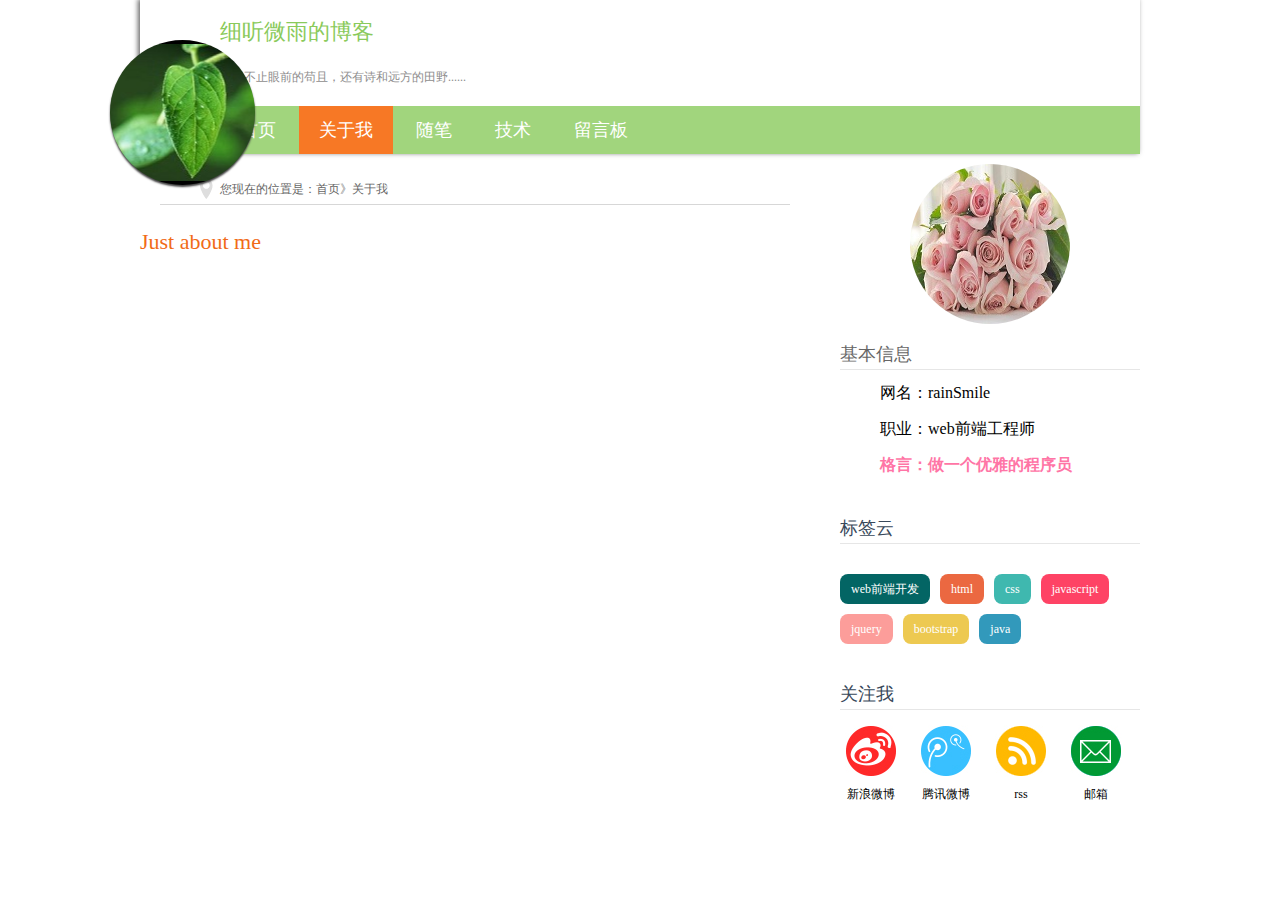
==== lywBlog/about.html @ 2bb200b7 "lyeBlog" ====
<!DOCTYPE html>
<html>
<head lang="en">
    <meta charset="UTF-8">
    <title>细听微雨的博客</title>
    <link href="css/base.css" rel="stylesheet">
    <link href="css/about.css" rel="stylesheet">
    <link href="css/media.css" rel="stylesheet">
    <link href="css/style.css" rel="stylesheet">

</head>
<body>
<div class="ibody">
    <header>
        <h1>细听微雨的博客</h1>
        <h2>生活不止眼前的苟且，还有诗和远方的田野......</h2>
        <div class="logo"><a href="/"></a></div>
        <nav id="topnav"><a href="index.html">首页</a>
            <a  href="about.html">关于我</a>
            <a  href="life.html">随笔</a>
            <a  href="technology.html">技术</a>
            <a  href="message.html">留言板</a>
        </nav>
    </header>
    <div class="l_box f_l">
        <article >
            <h3 class="about_h">您现在的位置是：首页》关于我</h3>
        </article>

        <div class="about">
            <h2>Just about me</h2>
            <ul>
                <p></p>
            </ul>

        </div>

    </div>
    <div class="r_box f_r">
        <div class="photo_myself"><a><span>关于我</span></a></div>
        <div class="info_myself">
            <h3>基本信息</h3>
            <p>网名：rainSmile</p>
            <p>职业：web前端工程师</p>
            <p id="maxin">格言：做一个优雅的程序员</p>
        </div>

        <div class="cloud_tag">
            <div class="">
                <h3>标签云</h3>
                <ul>
                    <li><a href="/">web前端开发</a></li>
                    <li><a href="/">html</a></li>
                    <li><a href="/">css</a></li>
                    <li><a href="/">javascript</a></li>
                    <li><a href="/">jquery</a></li>
                    <li><a href="/">bootstrap</a></li>
                    <li><a href="/">java</a></li>
                </ul>
            </div>

        </div>

        <div class="attention">
            <h3>关注我</h3>
            <div class="attention_way">
                <ul>
                    <li><a class="xl" href="#" target="_blank">新浪微博</a></li>
                    <li><a class="tx" href="#" target="_blank">腾讯微博</a></li>
                    <li><a class="rss" href="#" target="_blank">rss</a></li>
                    <li><a class="yx" href="#" target="_blank">邮箱</a></li>
                </ul>
            </div>
        </div>

    </div>




    <div></div>
</div>
<script src="js/silder.js"></script>
<script>
    window.onload = function ()
    {
        var oLi = document.getElementById("tab").getElementsByTagName("li");
        var oUl = document.getElementById("ms-main").getElementsByTagName("div");

        for(var i = 0; i < oLi.length; i++)
        {
            oLi[i].index = i;
            oLi[i].onmouseover = function ()
            {
                for(var n = 0; n < oLi.length; n++) oLi[n].className="";
                this.className = "cur";
                for(var n = 0; n < oUl.length; n++) oUl[n].style.display = "none";
                oUl[this.index].style.display = "block"
            }
        }
    }
</script>
</body>
</html>
---- lywBlog/css/base.css ----
@charset "utf-8";
/*通用css*/
* {margin: 0;padding: 0}
body{ font: 12px/1.5 'Microsoft Yahei', 'Simsun'; color: #666666; background: #fff;}
image{border:0;display: block}
ul{list-style: none}
h1,h2,h3,h4,h5,h6{font-size: 100%;font-weight: normal;}
a{outline:none}
a:link,a:visited,a:hover{text-decoration: none}
.clear{clear: both}
.blank{ height: 5px; overflow: hidden; width: 100%; margin: auto; clear: both;}
.f_l{float: left}
.f_r{float: right}
.l_box{width: 670px;}
.r_box{width: 300px;}

/*头部信息*/
.ibody{ width: 1000px; margin: auto; box-shadow: -2px -1px 5px #666; }
header h1 { padding: 15px 0 0 80px; font-size: 22px; font-family: "Microsoft Yahei", Arial, Helvetica, sans-serif;color:#8aca5b; }
header h2 { margin: 20px 80px; color: #8e8d8d }
/* logo */
.logo { background: url(../images/logo.jpg) no-repeat #000 center; width: 145px; height: 145px; border-radius: 50%; position: absolute; left: 110px; top: 40px; box-shadow: 0px 2px 2px #414141; }
.logo a { width: 100%; height: 100%; display: block }

/*导航*/
nav{background-color: rgba(138,202,92,0.8);height: 48px;padding-left: 80px; line-height: 48px;filter: progid:DXImageTransform.Microsoft.gradient(gradientType = 0, startColorstr = #333333, endColorstr = #333333);}
nav a{ display: inline-block; font-size: 18px; font-family: "Microsoft Yahei", Arial, Helvetica, sans-serif; color: #FFF; padding: 0 20px; -webkit-transition: all 1s; -moz-transition: all 1s; -o-transition: all 1s; transition: all 1s; }
nav a:hover { background:#f77825; }
#topnav_current { background:#f77825; }/* 高亮选中颜色 */

/*右侧信息--个人照片 css*/
.photo_myself { margin: 10px auto; width: 160px; height: 160px; border-radius: 100%; overflow: hidden; }
.photo_myself a { display: block; padding-top: 100px; width: 160px; background: url(../images/photos.jpg) no-repeat; background-size: 160px 160px; }
.photo_myself a span { display: block; margin-top: 63px; padding-top: 8px; width: 160px; height: 55px; text-align: center; line-height: 20px; color: #fff; background: rgba(0, 0, 0, .5); -webkit-transition: margin-top .2s ease-in-out; -moz-transition: margin-top .2s ease-in-out; -o-transition: margin-top .2s ease-in-out; transition: margin-top .2s ease-in-out; }
.photo_myself a:hover span { display: block; margin-top: 0; }
/*右侧信息--基本信息 css*/
.info_myself {margin: 20px 0; line-height: 26px;}
.info_myself h3{line-height:20px;font-size:18px;border-bottom:1px solid #E6E6E6;height:25px;}
.info_myself p{display: block; padding-left: 40px;padding-top: 10px;color:#000;font-size: 16px;}
#maxin {color: #FF75a6;font-weight: bold;}

/*右侧信息--关注我 css*/
.attention{float: left;margin: 20px 0;}
.attention h3{line-height: 20px;color:#38485A;font-size: 18px;border-bottom: 1px solid #E6E6E6;height: 25px;}
.attention_way ul{width: 100%;margin: 15px 0;overflow: hidden}
.attention_way li{width: 52px;margin: 0 18px 0 5px;float: left}
.attention_way li a { color: #747F8C; width: 52px; text-align: center; padding-top: 60px; float: left; }
.attention_way .rss:hover{background:url("../images/rss_gray.png") no-repeat scroll 0 0 transparent;}
.attention_way .rss{color: #000;background: url("../images/rss_light.jpg") no-repeat scroll 0 0 transparent;}
.attention_way .xl:hover {background:url("../images/xlwb_gray.png") no-repeat scroll 0 0 transparent;}
.attention_way .xl{color: #000;background: url("../images/xlwb_light.jpg") no-repeat scroll 0 0 transparent;}
.attention_way .tx:hover{background:url("../images/txwb_gray.png") no-repeat scroll 0 0 transparent;}
.attention_way .tx{color: #000;background: url("../images/txwb_light.jpg") no-repeat scroll 0 0 transparent;}
.attention_way .yx:hover{background:url("../images/yx_gray.png") no-repeat scroll 0 0 transparent;}
.attention_way .yx{color: #000;background: url("../images/yx_light.jpg") no-repeat scroll 0 0 transparent;}

/*右侧信息--标签云 css*/
.cloud_tag{float: left;margin: 20px 0;}
.cloud_tag h3{line-height: 20px;color:#38485A;font-size: 18px;border-bottom: 1px solid #E6E6E6;height:25px;}
.cloud_tag ul{margin: 20px 0;}
.cloud_tag ul li{line-height: 24px;height: 24px;display: block;background: #999;float: left;padding: 3px 11px;
    margin: 10px 10px 0 0;border-radius: 8px; -moz-transition: all 0.5s; -webkit-transition: all 0.5s; -o-transition: all 0.5s; transition: all 0.5s;}
.cloud_tag ul li a{color: #fff;}
.cloud_tag ul li:nth-child(8n-7) { background: #8A9B0F;}
.cloud_tag ul li:nth-child(8n-6) { background: #EB6841;}
.cloud_tag ul li:nth-child(8n-5) { background: #3FB8AF;}
.cloud_tag ul li:nth-child(8n-4) { background: #FE4365;}
.cloud_tag ul li:nth-child(8n-3) { background: #FC9D9A;}
.cloud_tag ul li:nth-child(8n-2) { background: #EDC951;}
.cloud_tag ul li:nth-child(8n-1) { background: #C8C8A9;}
.cloud_tag ul li:nth-child(8n) { background: #83AF9B;}
.cloud_tag ul li:first-child { background: #036564;}
.cloud_tag ul li:last-child { background: #3299BB;}
.cloud_tag ul li:hover { border-radius: 0; text-shadow: #000 1px 1px 1px;}


/*右侧信息--热度排行*/
/*.moreSelect { width: 100%; margin: 30px 0 20px 0; overflow: hidden }*/
.ms-top { height: 372px; border-bottom: solid 1px #EAEAEA; font-size: 14px }
#tab li a{ float:left;height: 32px;cursor:pointer ; line-height: 32px;list-style-type:none;padding:0 15px;}
#tab li.cur a{color: #fff; background: #f77825;}

.bd {display: none;}
.bd-news ul{padding:10px 0 0 10px;}
.bd-news ul li{border-bottom: solid 1px #EAEAEA;line-height: 30px;height: 30px;overflow: hidden;font-size: 14px;padding:10px 0 0 30px;}
.bd-news ul li a { display: block; }
.bd-news ul li a:hover { color: #000; }
.bd-news ul li:hover { border-bottom: #000 1px solid; }/* 鼠标放上去的效果 */
---- lywBlog/css/about.css ----
@charset "utf-8";
/*关于我中css*/
.about_h {font-size: 12px;color: #666;line-height: 30px;height: 30px;border-bottom: #d7d7d7 solid 1px;
          padding-left: 60px;margin: 20px;background:url(../images/position.png) 40px 5px no-repeat;}
.about h2{font-size: 22px;font-family: cursive;margin-bottom:20px;color:#f16b17;}
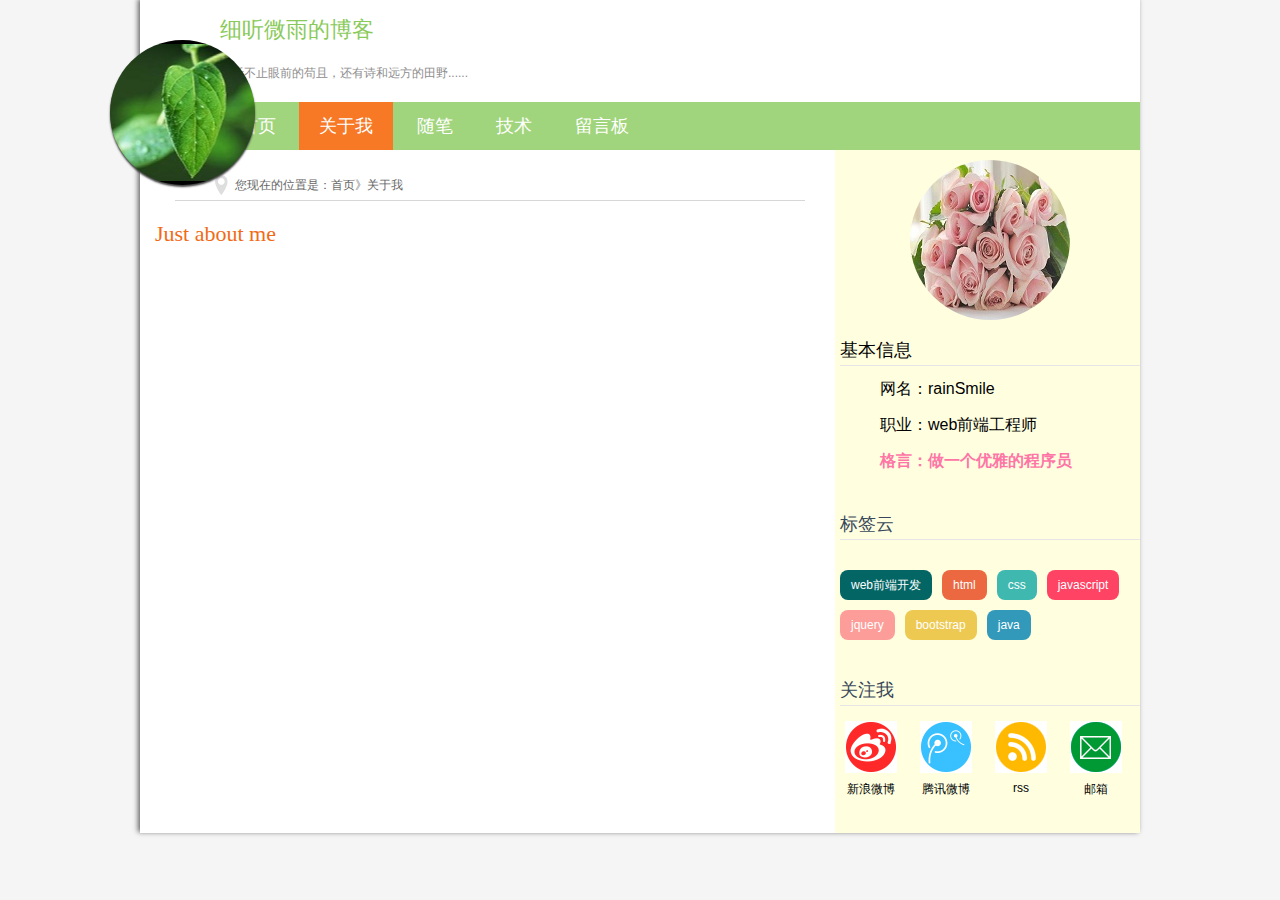
==== commit da4fdf5a: "修改部分样式，增加技术内容" ====
--- a/lywBlog/about.html
+++ b/lywBlog/about.html
@@ -78,27 +78,8 @@
 
 
 
-    <div></div>
+    <div class="clear"></div>
 </div>
 <script src="js/silder.js"></script>
-<script>
-    window.onload = function ()
-    {
-        var oLi = document.getElementById("tab").getElementsByTagName("li");
-        var oUl = document.getElementById("ms-main").getElementsByTagName("div");
-
-        for(var i = 0; i < oLi.length; i++)
-        {
-            oLi[i].index = i;
-            oLi[i].onmouseover = function ()
-            {
-                for(var n = 0; n < oLi.length; n++) oLi[n].className="";
-                this.className = "cur";
-                for(var n = 0; n < oUl.length; n++) oUl[n].style.display = "none";
-                oUl[this.index].style.display = "block"
-            }
-        }
-    }
-</script>
 </body>
 </html>--- a/lywBlog/css/base.css
+++ b/lywBlog/css/base.css
@@ -1,7 +1,7 @@
 @charset "utf-8";
 /*通用css*/
 * {margin: 0;padding: 0}
-body{ font: 12px/1.5 'Microsoft Yahei', 'Simsun'; color: #666666; background: #fff;}
+body { font: 12px "宋体", Arial, Helvetica, sans-serif; background: #f5f5f5; }
 image{border:0;display: block}
 ul{list-style: none}
 h1,h2,h3,h4,h5,h6{font-size: 100%;font-weight: normal;}
@@ -11,11 +11,11 @@
 .blank{ height: 5px; overflow: hidden; width: 100%; margin: auto; clear: both;}
 .f_l{float: left}
 .f_r{float: right}
-.l_box{width: 670px;}
-.r_box{width: 300px;}
+.l_box{width: 670px;padding-left: 15px;padding-right: 10px;}
+.r_box{width: 300px;background-color: lightyellow;padding-left: 5px;}
 
 /*头部信息*/
-.ibody{ width: 1000px; margin: auto; box-shadow: -2px -1px 5px #666; }
+.ibody{ width: 1000px; margin: auto; box-shadow: -2px -1px 5px #666;background: #ffffff; }
 header h1 { padding: 15px 0 0 80px; font-size: 22px; font-family: "Microsoft Yahei", Arial, Helvetica, sans-serif;color:#8aca5b; }
 header h2 { margin: 20px 80px; color: #8e8d8d }
 /* logo */
--- a/lywBlog/css/about.css
+++ b/lywBlog/css/about.css
@@ -4,3 +4,4 @@
           padding-left: 60px;margin: 20px;background:url(../images/position.png) 40px 5px no-repeat;}
 .about h2{font-size: 22px;font-family: cursive;margin-bottom:20px;color:#f16b17;}
 
+
--- a/lywBlog/css/style.css
+++ b/lywBlog/css/style.css
@@ -0,0 +1,4 @@
+*{padding:0;margin: 0;}
+.about_h {font-size: 12px;color: #666;line-height: 30px;height: 30px;border-bottom: #d7d7d7 solid 1px;
+    padding-left: 60px;margin: 20px;background:url(../images/position.png) 40px 5px no-repeat;}
+.about h2{font-size: 22px;font-family: cursive;margin-bottom:20px;color:#f16b17;}
